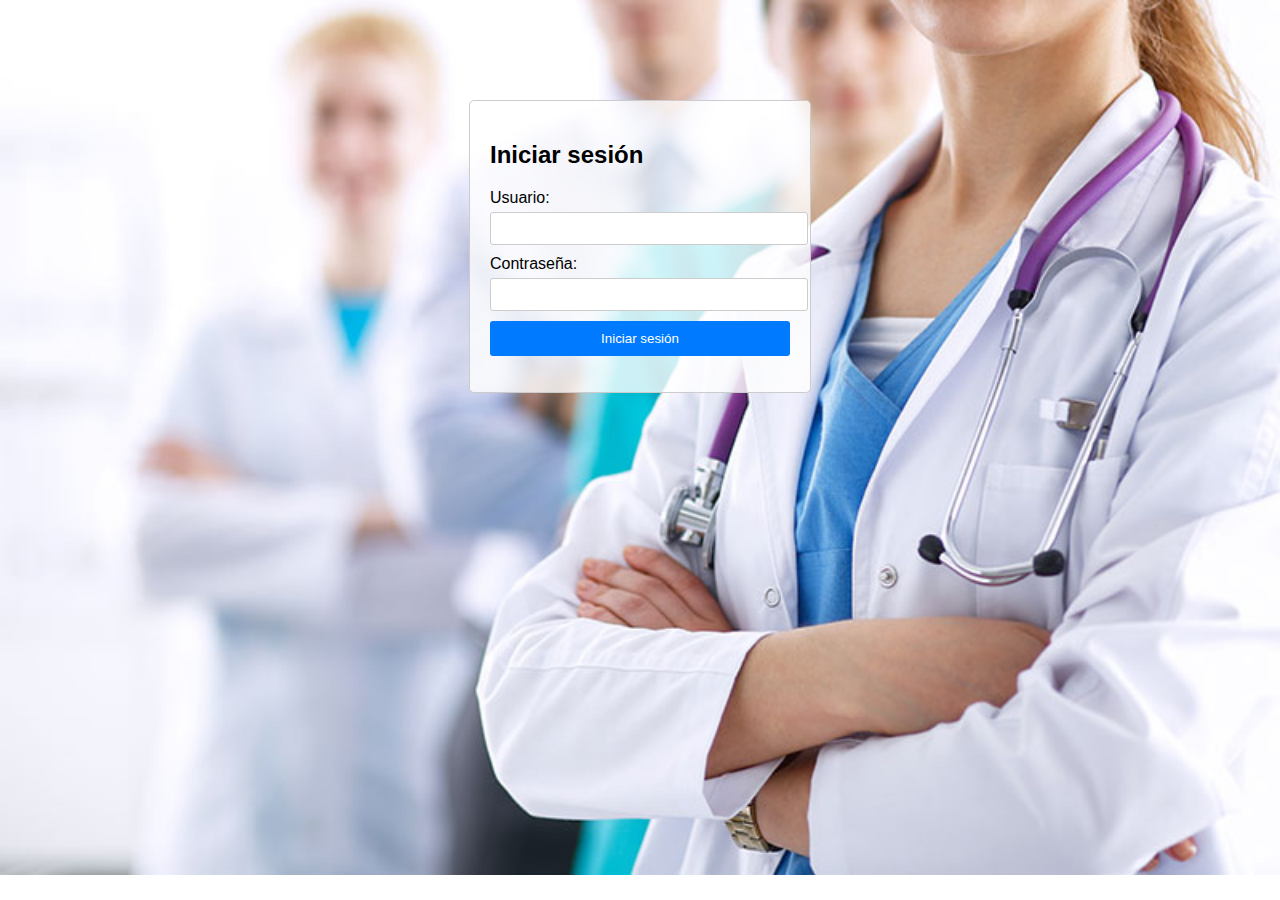
==== Laboratorio-3/index.html @ f4fbcb64 "Add files via upload" ====
<!DOCTYPE html>
<html lang="en">
<head>
    <meta charset="UTF-8">
    <meta name="viewport" content="width=device-width, initial-scale=1.0">
    <title>Login</title>
    <link rel="stylesheet" href="styles.css">
</head>
<body>
    <div class="login-container">
        <h2>Iniciar sesión</h2>
        <form id="loginForm">
            <div class="form-group">
                <label for="username">Usuario:</label>
                <input type="text" id="username" name="username" required>
            </div>
            <div class="form-group">
                <label for="password">Contraseña:</label>
                <input type="password" id="password" name="password" required>
            </div>
            <button type="submit">Iniciar sesión</button>
        </form>
        <p id="loginMessage"></p>
    </div>

    <script src="loginSystem.js"></script>
</body>
</html>
---- Laboratorio-3/styles.css ----
body {
    font-family: Arial, sans-serif;
}

.login-container {
    max-width: 300px;
    margin: 100px auto;
    padding: 20px;
    border: 1px solid #ccc;
    border-radius: 5px;
    background-color: #f5f5f5; /* Color de fondo suave */
}

.form-group {
    margin-bottom: 10px;
}

label {
    display: block;
    margin-bottom: 5px;
}

input[type="text"],
input[type="password"] {
    width: 100%;
    padding: 8px;
    border-radius: 3px;
    border: 1px solid #ccc;
}

button {
    display: block;
    width: 100%;
    padding: 10px;
    background-color: #007bff; /* Color azul */
    color: #fff;
    border: none;
    border-radius: 3px;
    cursor: pointer;
}

button:hover {
    background-color: #0056b3; /* Color azul más oscuro al pasar el cursor */
}

body {
    font-family: Arial, sans-serif;
    background-image: url('media/fondo0.jpeg');
    background-size: cover; /* Ajusta la imagen al tamaño del contenedor */
    background-repeat: no-repeat; /* Evita que la imagen se repita */
}

.login-container {
    max-width: 300px;
    margin: 100px auto;
    padding: 20px;
    border: 1px solid #ccc;
    border-radius: 5px;
    background-color: rgba(255, 255, 255, 0.8); /* Fondo blanco transparente */
}

/* Tu código CSS restante permanece igual */
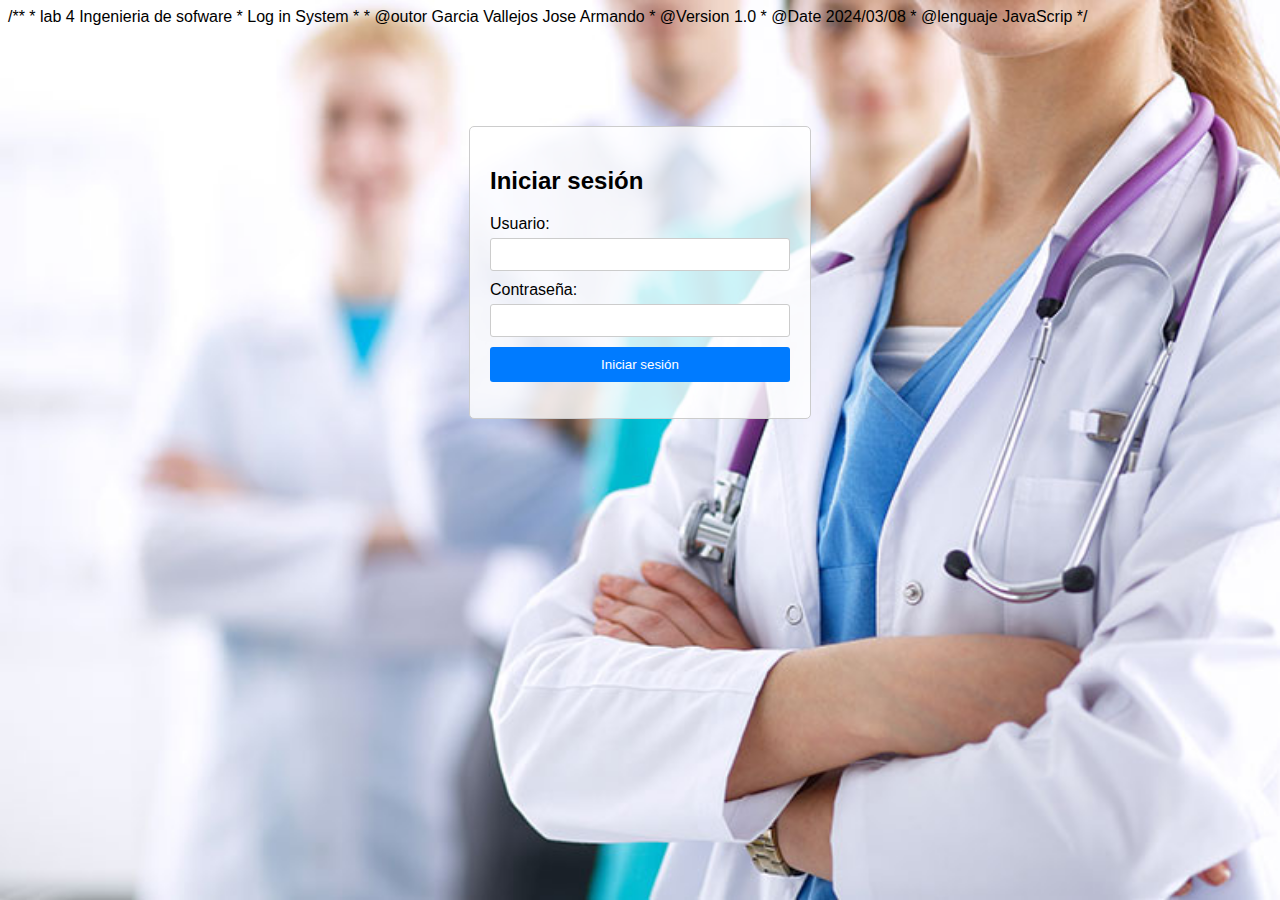
==== commit bb5d6a57: "login" ====
--- a/Laboratorio-3/index.html
+++ b/Laboratorio-3/index.html
@@ -1,3 +1,14 @@
+/**
+ * lab 4 Ingenieria de sofware
+ * Log in System
+ * 
+ * @outor Garcia Vallejos Jose Armando
+ * @Version 1.0
+ * @Date 2024/03/08
+ * @lenguaje JavaScrip
+ */
+
+
 <!DOCTYPE html>
 <html lang="en">
 <head>
